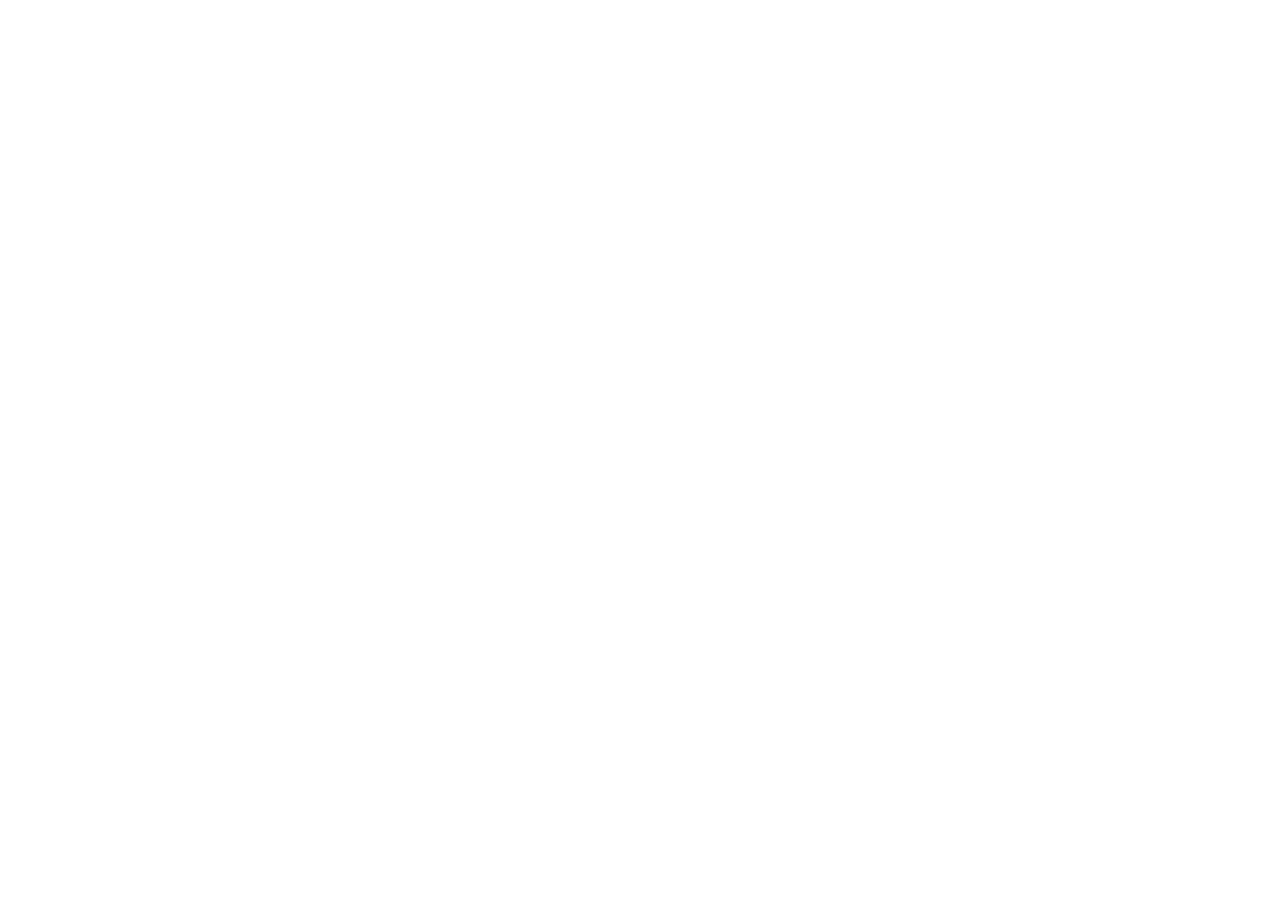
==== ProjectFindings/SingaporeResaleFlats/html/index.html @ 105d13ad "Started on SingaporeResaleFlat Analysis" ====
<!DOCTYPE html>
<html lang="en">
<head>
    <meta charset="UTF-8">
    <meta http-equiv="X-UA-Compatible" content="IE=edge">
    <meta name="viewport" content="width=device-width, initial-scale=1.0">
    <title>Document</title>
</head>
<body>
    
</body>
</html>
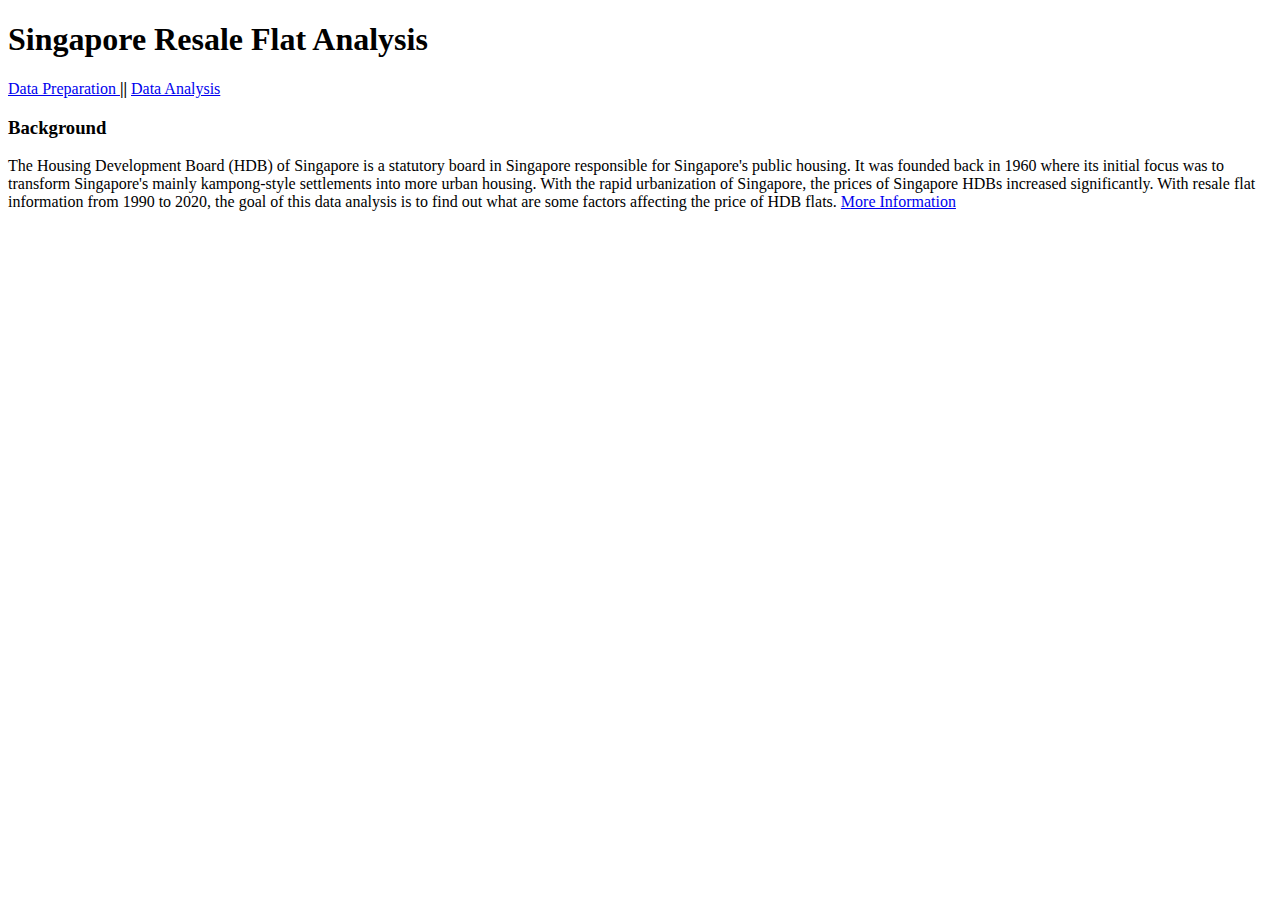
==== commit 69af70c7: "SingaporeResaleFlat_cp1" ====
--- a/ProjectFindings/SingaporeResaleFlats/html/index.html
+++ b/ProjectFindings/SingaporeResaleFlats/html/index.html
@@ -4,9 +4,31 @@
     <meta charset="UTF-8">
     <meta http-equiv="X-UA-Compatible" content="IE=edge">
     <meta name="viewport" content="width=device-width, initial-scale=1.0">
-    <title>Document</title>
+    <title>Singapore Resale Flat</title>
 </head>
+
+
 <body>
+    <header>
+        <h1>Singapore Resale Flat Analysis</h1>
+        <span>
+            <a href = "C:\Users\leowj\OneDrive - Nanyang Technological University\Self_Learning\DataScienceProjects\ProjectFindings\SingaporeResaleFlats\html\DataPreparation.html"> Data Preparation </a>
+            <b>||</b>
+            <a href = "C:\Users\leowj\OneDrive - Nanyang Technological University\Self_Learning\DataScienceProjects\ProjectFindings\SingaporeResaleFlats\html\DataAnalysis.html"> Data Analysis </a>
+        </span>
+        
+    </header>
+
+    <main>
+        <section>
+            <h3> Background</h3>
+            The Housing Development Board (HDB) of Singapore is a statutory board in Singapore responsible for Singapore's public housing.
+            It was founded back in 1960 where its initial focus was to transform Singapore's mainly kampong-style settlements into more urban housing.
+            With the rapid urbanization of Singapore, the prices of Singapore HDBs increased significantly. With resale flat information from 1990 to 2020,
+            the goal of this data analysis is to find out what are some factors affecting the price of HDB flats.
+            <a href = "https://en.wikipedia.org/wiki/Housing_and_Development_Board">More Information</a>
+        </section>
+    </main>
     
 </body>
 </html>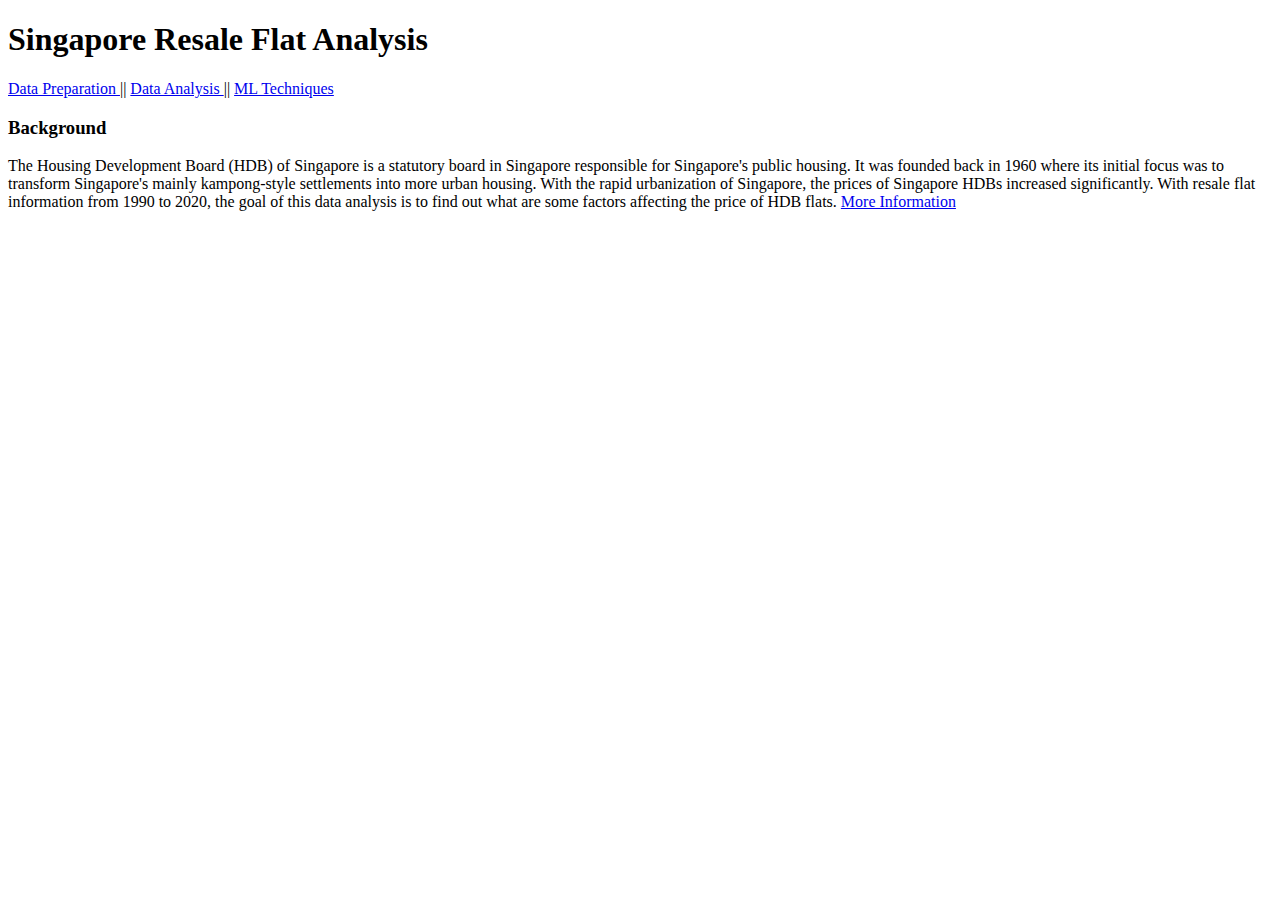
==== commit b5425cfd: "Completed East Region Data Analysis" ====
--- a/ProjectFindings/SingaporeResaleFlats/html/index.html
+++ b/ProjectFindings/SingaporeResaleFlats/html/index.html
@@ -13,8 +13,10 @@
         <h1>Singapore Resale Flat Analysis</h1>
         <span>
             <a href = "C:\Users\leowj\OneDrive - Nanyang Technological University\Self_Learning\DataScienceProjects\ProjectFindings\SingaporeResaleFlats\html\DataPreparation.html"> Data Preparation </a>
-            <b>||</b>
+            ||
             <a href = "C:\Users\leowj\OneDrive - Nanyang Technological University\Self_Learning\DataScienceProjects\ProjectFindings\SingaporeResaleFlats\html\DataAnalysis.html"> Data Analysis </a>
+            ||
+            <a href = "C:\Users\leowj\OneDrive - Nanyang Technological University\Self_Learning\DataScienceProjects\ProjectFindings\SingaporeResaleFlats\html\MLTechniques.html"> ML Techniques</a>
         </span>
         
     </header>
@@ -26,7 +28,7 @@
             It was founded back in 1960 where its initial focus was to transform Singapore's mainly kampong-style settlements into more urban housing.
             With the rapid urbanization of Singapore, the prices of Singapore HDBs increased significantly. With resale flat information from 1990 to 2020,
             the goal of this data analysis is to find out what are some factors affecting the price of HDB flats.
-            <a href = "https://en.wikipedia.org/wiki/Housing_and_Development_Board">More Information</a>
+            <a href = "https://en.wikipedia.org/wiki/Housing_and_Development_Board" target = "_blank">More Information</a>
         </section>
     </main>
     
